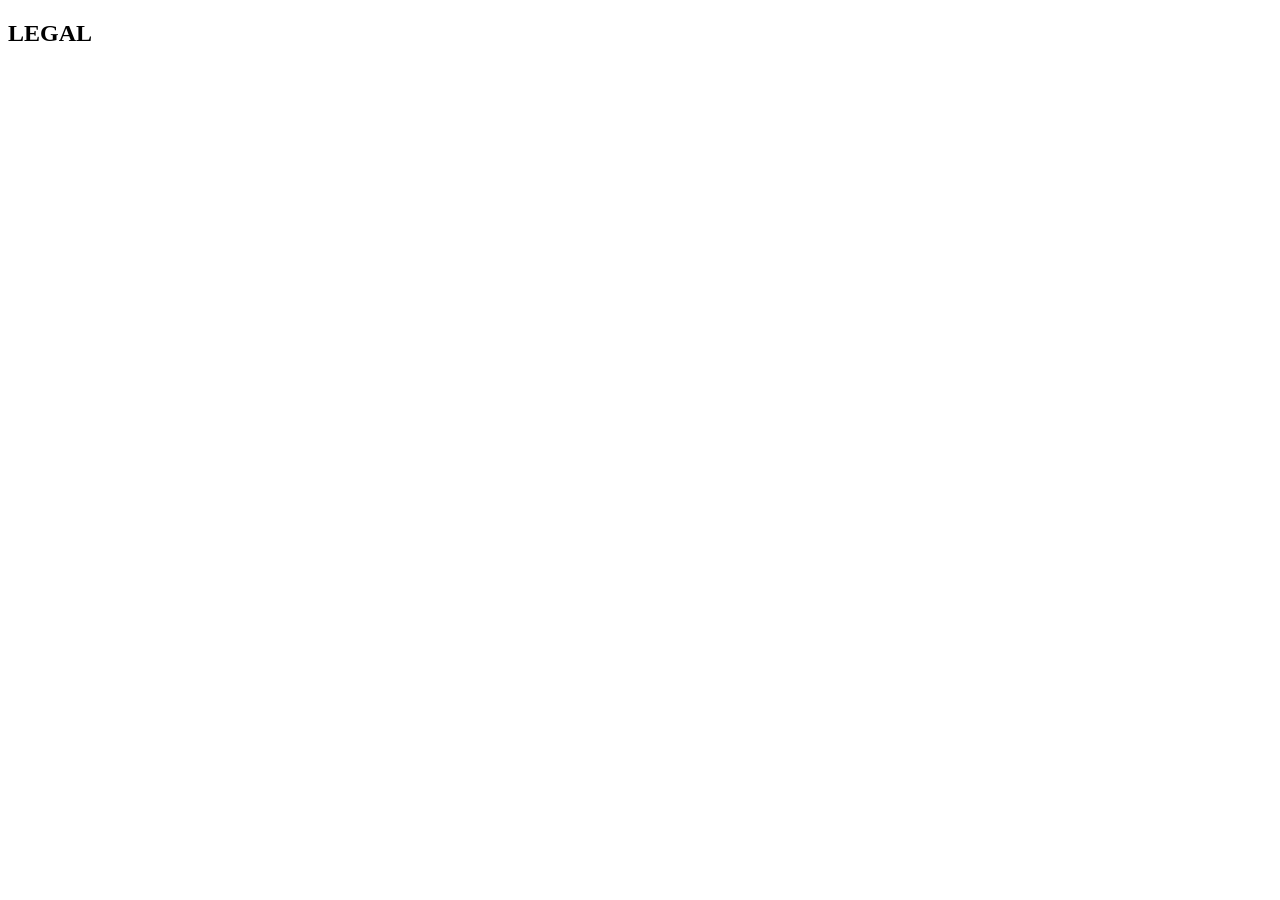
==== policy.html @ d1d18711 "Change the meta og:image property to see if that fixes the Google Search image." ====
<!DOCTYPE html>
<html>
    <head>
        
        <meta name="viewport" content="width=device-width, initial-scale=1.0" charset="UTF-8">
        <!-- Meta-Tag for the page title -->
        <title>Privacy Policy</title>

        <!-- META  -->
        <meta charset='UTF-8'>
        <meta name="description" content="Isaac Ward offers one-on-one financial services to make sure your money goes the extra mile.">
        <meta name="robots" content="index, follow">
        <meta name="author" content="Streight Digital Solutions">
        <meta property="og:description" content="Isaac Ward offers one-on-one financial services to make sure your money goes the extra mile."/>
        <meta property="og:url" content="https://whatsapp.com"/>
        <meta property="og:image" href="images/favicon.png"/>
        <meta http-equiv="cache-control" content="no-cache">
        <meta http-equiv='expires' content='0'>
        <meta http-equiv='pragma' content='no-cache'>

        <!-- LINKS  -->
        <link rel="icon" type="image/png" href="images/favicon.png"/>
        <link rel="stylesheet" href="style.css">
        <link rel="preconnect" href="https://fonts.googleapis.com">
        <link rel="preconnect" href="https://fonts.gstatic.com" crossorigin>
        <link href="https://fonts.googleapis.com/css?family=Poiret+One" rel="stylesheet">

    </head>

    <!-- GOOGLE ANALYTICS -->
    <script async src="https://www.googletagmanager.com/gtag/js?id=G-CSK3P26JNR"></script>
    <script>
    window.dataLayer = window.dataLayer || [];
    function gtag(){dataLayer.push(arguments);}
    gtag('js', new Date());

    gtag('config', 'G-CSK3P26JNR');
    </script>

     <body>
        <section class="privacy-section">
            <h2>LEGAL</h2>
            <div class="uc-privacy-policy"></div>   
        </section>
     </body>

     <!-- SCRIPTS  -->
    <script src="script.js" type="text/javascript"></script>
    <script src="https://web3forms.com/client/script.js" async defer></script>
    <script id="usercentrics-ppg" privacy-policy-id="e644c411-3171-4e17-8e63-ec2cafd446d4" data-language="en" src="https://policygenerator.usercentrics.eu/api/privacy-policy"></script>

</html>
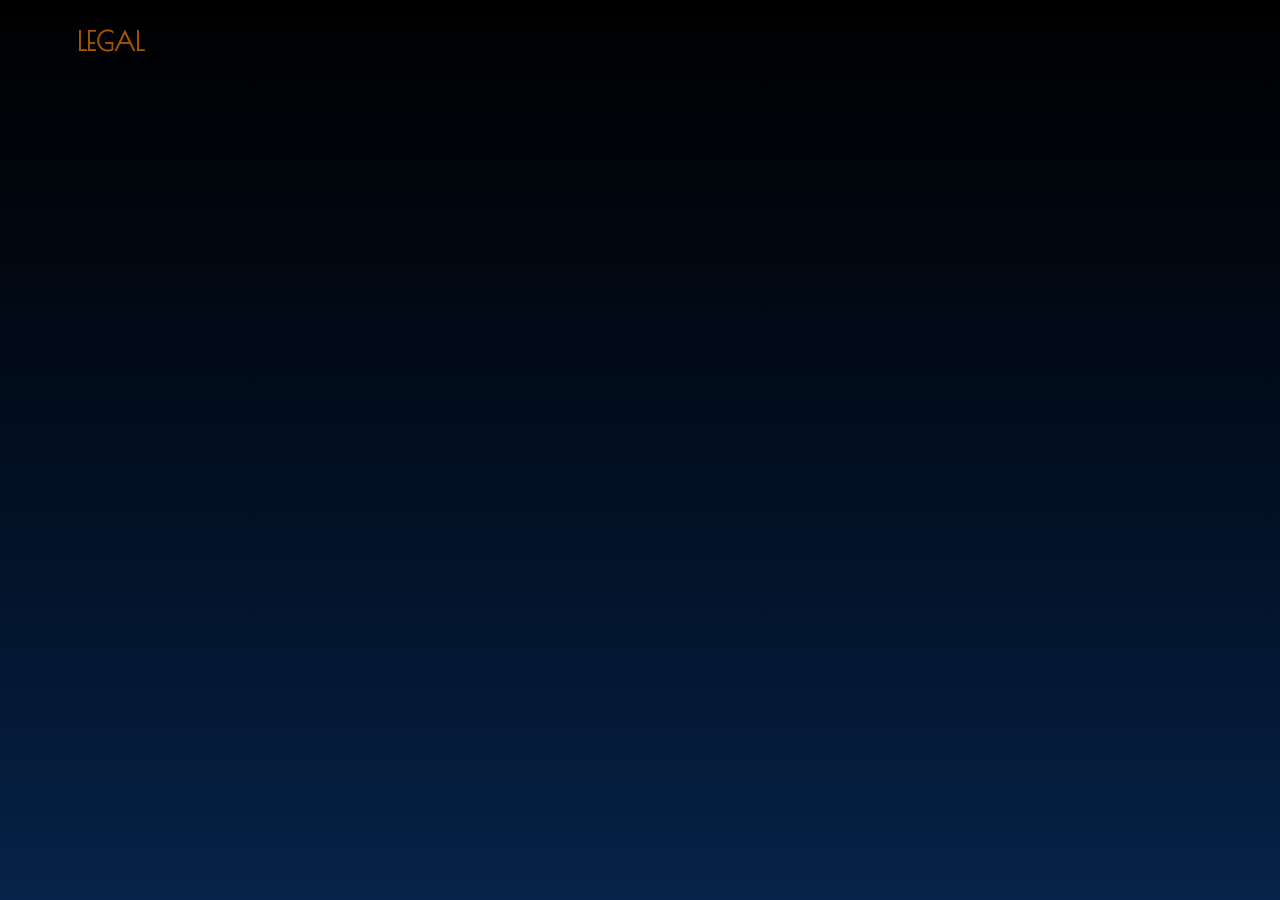
==== commit 039591da: "Further formatting of favicon." ====
--- a/policy.html
+++ b/policy.html
@@ -13,13 +13,13 @@
         <meta name="author" content="Streight Digital Solutions">
         <meta property="og:description" content="Isaac Ward offers one-on-one financial services to make sure your money goes the extra mile."/>
         <meta property="og:url" content="https://whatsapp.com"/>
-        <meta property="og:image" href="images/favicon.png"/>
+        <meta property="og:image" href="images/favicon2.png"/>
         <meta http-equiv="cache-control" content="no-cache">
         <meta http-equiv='expires' content='0'>
         <meta http-equiv='pragma' content='no-cache'>
 
         <!-- LINKS  -->
-        <link rel="icon" type="image/png" href="images/favicon.png"/>
+        <link rel="icon" type="image/png" href="images/favicon2.png"/>
         <link rel="stylesheet" href="style.css">
         <link rel="preconnect" href="https://fonts.googleapis.com">
         <link rel="preconnect" href="https://fonts.gstatic.com" crossorigin>
--- a/style.css
+++ b/style.css
@@ -0,0 +1,996 @@
+/*----------------------------------------------------------------------------------------------------------------*/
+/*--------------------------------------------   ROOT STYLES  ----------------------------------------------------*/
+/*----------------------------------------------------------------------------------------------------------------*/
+
+:root{
+  --primary-color--: #001d44d7;
+  --primary-color-transparent--: #00111158;
+  --secondary-color--:#00326adb;
+  --tertiary-color--: #a75600;
+  --tertiary-color-transparent--:#a756007d;
+
+  --primary-font-color--:#ffffff;
+  --secondary-font-color--: #a75600;
+
+  --primary-hover-color--:#018f7a;
+  
+  --primary-font--: "Poiret One", sans-serif;
+  --secondary-font--:"Fira Sans", sans-serif;
+}
+
+/* RESOURCE: https://stackoverflow.com/questions/2869212/css3-gradient-background-set-on-body-doesnt-stretch-but-instead-repeats */
+body,html{
+    width: 100%;
+    height: 100%;
+    background: linear-gradient(#000000,#001d44d7);
+    background-attachment: fixed;
+    background-repeat: no-repeat;
+    padding:0;
+    margin:0;
+    scroll-behavior: smooth;
+    
+}
+.branding{
+    margin-top:12vw;
+    h1{
+        font-family: var(--primary-font--);
+        font-size: 7vw;
+        margin: auto 0;
+        justify-content: center;
+        animation: fadeup 2s;
+    }
+    h2{
+        font-size: 4vw;
+        animation: fadeup 2s;
+        margin:0;
+    }
+    position: absolute;
+    display:flex;
+    
+}
+a{
+    text-decoration: none;
+    color: #48a3e4;
+}
+.heading{
+    justify-content: center;
+    align-items: center;
+    margin: auto 10vw;
+}
+.logo{
+    position: relative;
+    top:3vw;
+    left:4vw;
+    height: 20vw;
+    width: 20vw;
+    margin:1vw;
+    animation: fadeup 2s;
+    z-index: 0;
+}
+.main-background-image{
+    margin:0;
+    padding:0;
+    width: 100%;
+    height: 100%;
+    z-index:-1;
+}
+
+.divider{
+    width:100%;
+}
+
+/* TEXT & HEADINGS */
+h1{
+    color: var(--primary-font-color--);
+    font-family: var(--primary-font--);
+    font-size: 4vw;
+}
+
+h2{
+    color: var(--secondary-font-color--);
+    font-size: 2vw;
+    font-family: var(--primary-font--);
+}
+
+p{
+    color: var(--primary-font-color--);
+    font-family: var(--primary-font--);
+    font-size: 2vw;
+}
+
+.slogan{
+    font-family: var(--primary-font--);
+    color: var(--primary-font-color--);
+    font-size: 6vw;
+    animation: fadeup 5s;
+    animation-trigger: view();
+}
+
+/*----------------------------------------------------------------------------------------------------------------*/
+/*--------------------------------------------   SECTIONS  ----------------------------------------------------*/
+/*----------------------------------------------------------------------------------------------------------------*/
+
+/* HERO SECTION */
+.hero-section{
+    margin:0;
+    display: block;
+    justify-content: center;
+    text-align: center;
+}
+
+.hero-content-box{
+    position: absolute;
+    margin:80% 2% 0% 50%;
+}
+
+/* RESOURCES: https://developer.mozilla.org/en-US/docs/Web/CSS/Guides/Animation_triggers/Using_scroll-triggered_animations */
+.hero-message-box{
+    font-family: var(--primary-font--);
+    color: var(--primary-font-color--);
+    z-index: 0;
+    padding:1vw;
+    background-color: var(--primary-color--);
+    animation: fadeup 5s forwards;
+    timeline-trigger-name: --t;
+    timeline-trigger-source: view();
+    animation-trigger: --t play-once;
+
+}
+
+.hero-message{
+    padding:1vw;
+    border: solid 0.5vw #a75600;
+}
+
+.cta-buttons{
+    position: absolute;
+    display: block;
+    z-index: 0;
+    margin:125% 2% 0% 57%;
+    animation: fadeup 5s forwards;
+    timeline-trigger-name: --t;
+    timeline-trigger-source: view();
+    animation-trigger: --t play-once;
+}
+
+.cta-button{
+    a{
+        text-decoration: none;
+        color: var(--primary-font-color--);
+    }
+    padding:4vw;
+    margin:1vw;
+    font-family: var(--primary-font--);
+    font-size: 2vw;
+    border-radius: 1vw;
+    border:none;
+    padding:1vw;
+    background-color: var(--primary-color--);
+    color: var(--primary-font-color--);
+    &:hover{
+        background-color: var(--tertiary-color--);
+
+    }
+}
+
+.cta-button2{
+    a{
+        text-decoration: none;
+        color: var(--primary-font-color--);
+    }
+    padding:4vw;
+    
+    font-family: var(--primary-font--);
+    font-size: 2vw;
+    border-radius: 1vw;
+    border:none;
+    padding:1vw;
+    background-color: var(--tertiary-color--);
+    color: var(--primary-font-color--);
+    &:hover{
+        background-color: var(--primary-color--);
+    }
+}
+
+
+/* ABOUT SECTION */
+section{
+    display: flex;
+    text-align: center;
+    margin:5vw;
+}
+
+.about-text{
+    text-align: left;
+    padding-right:2vw;
+    animation: fadeup 5s forwards;
+    timeline-trigger-name: --t;
+    timeline-trigger-source: view();
+    animation-trigger: --t play-once;
+}
+
+.text{
+    a{
+        text-decoration: none;
+        color: #48a3e4;
+    }
+    text-align: left;
+    animation: fadeup 5s forwards;
+    timeline-trigger-name: --t;
+    timeline-trigger-source: view();
+    animation-trigger: --t play-once;
+}
+
+.profile-photo{
+    margin:0vw 5vw;
+    height:fit-content;
+    width: 30vw;
+    filter: drop-shadow(0 0 0.75rem var(--primary-color--));
+    animation: fadeup 5s forwards;
+    timeline-trigger-name: --t;
+    timeline-trigger-source: view();
+    animation-trigger: --t play-once;
+}
+
+.image-left{
+    padding:4vw 4vw;
+    display: flex;
+    height:50%;
+    width: 20%;
+    border-radius:9vw;
+}
+/* PROCESS SECTION */
+.process-section{
+    margin:5vw;
+    text-align: left;
+    animation: fadeup 5s forwards;
+    timeline-trigger-name: --t;
+    timeline-trigger-source: view();
+    animation-trigger: --t play-once;
+}
+.process-grid{
+    h1{
+        margin: 0;
+    }
+    p{
+        justify-content: right;
+    }
+    justify-content: right;
+    display:grid;
+    grid-template-columns: repeat(auto-fill, minmax(25%, 0.9fr));
+}
+.process-card{
+    align-items: center;
+    text-align: center;
+    margin:1vw;
+}
+.step{
+    display: block;
+    margin: 0 auto;
+    width: 5vw;
+}
+.arrow{
+    height: 8vw;
+    margin:auto;
+}
+/* SERVICES SECTION */
+.services-section{
+    display: flex;
+    text-align: center;
+    margin:5vw;
+}
+
+.services-text{
+    text-align: left;
+    padding-right:2vw;
+    animation: fadeup 5s forwards;
+    timeline-trigger-name: --t;
+    timeline-trigger-source: view();
+    animation-trigger: --t play-once;
+}
+.service-cards{
+    margin: 2vw auto;
+    padding:0;
+    justify-content: center;
+    display: grid;
+    grid-gap:0;
+    grid-template-columns: repeat(auto-fill, minmax(30%, 0.9fr));
+    
+}
+
+/* Sources:https://stackoverflow.com/questions/2027657/overlapping-elements-in-css  and https://www.youtube.com/watch?v=bhzBhbOJ5OE*/
+.service-card{
+    margin: 2vw;
+    justify-content: center;
+    position: relative;
+    width:25vw;
+    height: 25vw;
+    align-items: center;
+    
+    &:hover{
+        .coin-front{
+            transition: transform 1.5s ease-in-out;
+            transform: rotateY(-180deg);
+        }
+        .coin-back{
+            transition: transform 1.5s ease-in-out;
+            transform: rotateY(-0deg);
+        }
+    }
+
+    .coin-front{
+        position:absolute;
+        backface-visibility: hidden;
+        height:100%;
+        z-index: 1;
+        animation: glow 2s;
+    }
+
+    .coin-back{
+        position:absolute;
+        height:100%;
+        z-index: 0;
+        transform:rotateY(180deg);
+        backface-visibility: hidden;
+    }
+}
+/* CALL TO ACTION SECTION */
+
+.cta-text{
+    text-align: center;
+    padding-right:2vw;
+    background-color: var(--primary-color-transparent--);
+    border-radius: 5vw;
+    padding: 4vw;
+    animation: fadeup 5s forwards;
+    timeline-trigger-name: --t;
+    timeline-trigger-source: view();
+    animation-trigger: --t play-once;
+    
+}
+
+/* CONTACT SECTION */
+.popup-contact-form{
+  visibility: hidden;
+  position: absolute;
+  justify-content: center;
+  margin:390% 25%;
+  width: 50vw;
+  height: 40vw;
+  text-align: center;
+  border-radius:5vw;
+  color: var(--primary-color--);
+  background-color: #071624e9;
+  z-index: 2;
+  animation: fadeup 4s;
+
+  h1{
+    font-family: var(--primary-font--);
+    color: var(--primary-font-color--);
+    font-size: 2vw;
+  }
+
+  textarea,input{
+    color: var(--primary-font-color--);
+    background-color: var(--primary-color--);
+    border-radius:2vw;
+    font-family: var(--primary-font--);
+    font-size: 5vw;
+    width:40vw;
+    height: 2vw;
+  }
+  button{
+    font-family: var(--primary-font--);
+    font-size:2vw;
+    color: var(--primary-font-color--);
+    background-color: var(--primary-color--);
+    border-radius:5vw;
+    margin-top:2vw;
+    margin-bottom:1vw;
+    &:hover{
+        color: var(--primary-font-color--);
+        background-color: var(--tertiary-color--);
+    }
+  }
+}
+.close-button{
+    margin-left:90%;
+}
+
+footer{
+    display:flex;
+    margin:2vw auto;
+    padding:1vw 0;
+    justify-content: center;
+    width:100%;
+    border-top-left-radius: 2vw;
+    border-top-right-radius: 2vw;
+    text-align: center;
+    position:relative;
+    background-color: #0000006a;
+}
+.footer-left{
+    width:30%;
+    margin: auto;
+}
+.footer-center{
+    width:30%;
+    margin: auto;
+}
+.footer-right{
+    width:30%;
+    margin: auto 2vw;
+    text-align: right;
+    align-items: right;
+}
+.badge{
+    height:3vw;
+}
+/*----------------------------------------------------------------------------------------------------------------*/
+/*--------------------------------------------   PRIVACY POLICY  -------------------------------------------------*/
+/*----------------------------------------------------------------------------------------------------------------*/
+.privacy-section{
+    margin:0;
+    padding:0;
+    h2{
+        margin:2vw 6vw;
+        text-align: left;
+    }
+}
+.uc-privacy-policy{
+    .privacy-meta-text{
+        margin:0vw 4vw;
+    }
+    .privacy-table td {
+        text-align: left;
+        justify-content: center;
+        height: fit-content;
+        width: fit-content;
+    }
+    .privacy-content{
+        width: 95%;
+    }
+    .privacy-title{
+        font-size: 5vw;
+        animation: fadeup 1s;
+    }
+    section,.privacy-section.gap-large{
+        margin:0vw 4vw;
+        animation: fadeup 1s;
+        
+    }
+    height: fit-content;
+    .uc-privacy-container,
+    .privacy-table-container{
+    width:100%;
+
+    }
+    .privacy-table-container{
+    margin:2vw;
+    width: fit-content;
+    }
+    .uc-privacy-container{
+        border-radius: 5vw;
+    }
+    h1{
+        font-size: 5vw;
+        text-align: center;
+        margin: 4vw 0vw;
+    }
+    h2{
+    font-size: 4vw;
+    }
+    h3{
+    font-size: 3vw;
+    }
+    h4{
+    font-size: 2vw;
+    }
+    
+    p,li.privacy-list-item,li.privacy-list-item strong,.privacy-text{
+    font-size: 1.5vw;
+    }
+    .privacy-table th:nth-child(3), .privacy-table td:nth-child(3), .privacy-table th:nth-child(4), .privacy-table td:nth-child(4){
+    width: fit-content;
+    }
+    .privacy-table th{
+    width:fit-content;
+    color:var(--primary-color--)
+
+    }
+  h1,p,ul,h2,h3,h4,li,th,td,tr,.privacy-table a{
+    text-align: left;
+    margin:0 2vw;
+    font-family: var(--primary-font--);
+    color: var(--primary-font-color--);
+    text-decoration: none;
+  }
+  .privacy-table a{
+    margin:0;
+    font-size: 0.7vw;
+  }
+
+  td,tr,th{
+    background-color: var(--primary-color--);
+    color: var(--primary-font-color---);
+    width: fit-content;
+    padding:0;
+  }
+  .privacy-table th, .privacy-table td{
+    color: var(--primary-font-color---);
+    padding-left:0.2vw;
+    width: fit-content;
+    font-size: 1.4vw;
+  }
+  strong,span{
+    color: var(--primary-font-color--);
+    font-size: 1vw;
+    padding:0;
+  }
+  .privacy-table{
+    color:var(--primary-font-color---);
+    background-color: #000000;
+    
+  }
+  .privacy-table thead th {
+    color:var(--primary-font-color--);
+    width:fit-content;
+  }
+  li,.privacy-list-item{
+    font-size: 1vw;
+    padding:0;
+    margin:0;
+    width: fit-content;
+  }
+  font-family: var(--primary-font--);
+  font: var(--primary-font-color--);
+  position: relative;
+  z-index: 1;
+
+  .privacy-footer{
+    margin-left: 5vw;
+  }
+  .privacy-meta-group,.privacy-meta-link{
+    font-size: 1vw;
+    font-family: var(--primary-font--);
+    color:var(--primary-font-color--);
+  }
+  .privacy-meta-group strong,.privacy-meta-group span{
+    font-size: 1vw;
+    color:var(--primary-font-color--);
+  }
+}
+
+
+
+/*----------------------------------------------------------------------------------------------------------------*/
+/*--------------------------------------------   SCREEN SIZES  ---------------------------------------------------*/
+/*----------------------------------------------------------------------------------------------------------------*/
+
+
+/*-----------------------------------*/
+/*----- 7680 X 4320 (8K Displays) ---*/
+/*-----------------------------------*/
+
+@media screen and (max-width: 7680px) {
+  body{
+    max-width: 7680px;
+  }
+}
+
+/*-----------------------------------*/
+/*--- 3840 X 2160 (4K Displays) -----*/
+/*-----------------------------------*/
+
+@media screen and (max-width: 3840px) {
+  body{
+    max-width: 3840px;
+  }
+    .cta-button2{ 
+        margin:2vw;
+    }  
+}
+
+/*-----------------------------------*/
+/*-- 2560 X 1440 (2K/QHD Displays) --*/
+/*-----------------------------------*/
+
+@media screen and (max-width: 2560px) {
+  body,html{
+    max-width: 2560px;
+  }
+
+}
+
+/*-----------------------------------*/
+/*- 1920 X 1080 (Full HD Displays) --*/
+/*-----------------------------------*/
+
+@media screen and (max-width: 1920px) {
+  body,html{
+    max-width: 1920px;
+  }
+}
+
+
+/*-----------------------------------*/
+/*----- 1280 X 720 (HD Displays) ----*/
+/*-----------------------------------*/
+
+@media screen and (max-width: 1280px) {
+  body,html{
+    max-width: 1280px;
+  }
+}
+
+
+/*-----------------------------------*/
+/*----- 640 X 480 (SD Displays) -----*/
+/*-----------------------------------*/
+
+@media screen and (max-width: 640px) {
+  body,html{
+    max-width: 640px;
+  }
+}
+
+/*------------------------------------*/
+/*----------- Phone Displays ---------*/
+/*------------------------------------*/
+
+@media screen and (max-width: 600px) {
+
+  body,html{
+    max-width: 600px;
+  }
+  .divider{
+    width:100%;
+  }
+  .branding{
+    h1{
+        font-size: 10vw;
+        margin-top: 4vw;
+   
+    }
+    h2{
+        font-size: 5vw;
+        margin:0;
+    }
+    position: absolute;
+    display:flex;
+    
+}
+.heading{
+    justify-content: center;
+    align-items: center;
+    margin: auto 6vw;
+}
+
+  /* TEXT & HEADINGS */
+    h1{
+        font-size: 8vw;
+    }
+
+    h2{
+        font-size: 4vw;
+    }
+
+    p{
+        font-size: 5vw;
+    }
+
+    .slogan{
+        font-size: 8vw;
+       
+    }
+    .cta-buttons{
+        margin:139% 3% 0% 50%;
+    }
+    .cta-button,.cta-button2{
+        font-size: 6vw;
+    }
+    .cta-button2{
+        align-self: center;
+        margin:2vw;
+    }
+    .about-section{
+        display:block;
+    }
+    .profile-photo{
+        height:80vw;
+        width:80vw;
+        display:block;
+        margin: 0vw auto;
+    }
+    .service-cards{
+        grid-template-columns: repeat(auto-fill, minmax(100%, 0.4fr));
+        
+    }
+    .service-card{
+        width: 80vw;
+        height: 80vw;
+        margin:5vw 2vw;
+
+        justify-content: center;
+        text-align: left;
+    }
+    .coin-front,.coin-back{
+        width: 80vw;
+        padding: 0;
+        margin:0;
+    }
+    .process-section{
+    margin:5vw;
+    text-align: left;
+    animation: fadeup 2s;
+    }
+    .process-grid{
+        h1{
+            margin: 0;
+        }
+        p{
+            justify-content: right;
+        }
+        justify-content: right;
+        display:grid;
+        grid-template-columns: repeat(auto-fill, minmax(60%, 1fr));
+    }
+    .process-card{
+        align-items: center;
+        text-align: center;
+        margin:1vw;
+    }
+    .step{
+        display: block;
+        margin: 0 auto;
+        width: 15vw;
+    }
+    .arrow{
+        height: 8vw;
+        margin:auto;
+    }
+ 
+    /* CONTACT SECTION */
+    .popup-contact-form{
+        margin:1270% 6.5%;
+        width: 87vw;
+        height: 128vw;
+        .form-headings{
+            margin:10vw;
+            font-size: 8vw;
+            margin: 0;
+        }
+
+        textarea,input{
+            width:60vw;
+            height:10vw;
+            margin: 2vw;
+        }
+        button{
+            margin-bottom:4vw;
+            font-size:5vw;
+        }
+    }
+    /*----------------------------------------------------------------------------------------------------------------*/
+    /*--------------------------------------------   PRIVACY POLICY  -------------------------------------------------*/
+    /*----------------------------------------------------------------------------------------------------------------*/
+    .privacy-section{
+        margin:0;
+        padding:0;
+        h2{
+            margin:2vw 6vw;
+            text-align: left;
+        }
+    }
+    .uc-privacy-container.privacy-wrapper{
+        padding:0;
+    }
+    
+    .uc-privacy-policy{
+        .privacy-meta-text{
+            margin:0vw 2vw;
+        }
+        .privacy-table td {
+            text-align: left;
+            justify-content: center;
+            height: fit-content;
+            width: fit-content;
+        }
+        .privacy-content{
+            width: 95%;
+        }
+        .privacy-title{
+            font-size: 6vw;
+            animation: fadeup 1s;
+        }
+        section,.privacy-section.gap-large{
+            margin:0vw 4vw;
+            animation: fadeup 1s;
+            
+        }
+        height: fit-content;
+        .uc-privacy-container,
+        .privacy-table-container{
+        width:100%;
+
+        }
+        .privacy-table-container{
+        margin:2vw;
+        width: fit-content;
+        }
+        .uc-privacy-container{
+            border-radius: 5vw;
+        }
+        h1{
+            font-size: 5vw;
+            text-align: center;
+            margin: 4vw 0vw;
+        }
+        h2{
+        font-size: 4vw;
+        }
+        h3{
+        font-size: 4vw;
+        }
+        h4{
+        font-size: 4vw;
+        }
+
+        p,li.privacy-list-item,li.privacy-list-item strong,.privacy-text{
+        font-size: 4vw;
+        }
+        .privacy-table th:nth-child(3), .privacy-table td:nth-child(3), .privacy-table th:nth-child(4), .privacy-table td:nth-child(4){
+        width: fit-content;
+        }
+        .privacy-table th{
+        width:fit-content;
+        color:var(--primary-color--)
+
+        }
+        h1,p,ul,h2,h3,h4,li,th,td,tr,.privacy-table a{
+        text-align: left;
+        margin:0 2vw;
+        font-family: var(--primary-font--);
+        color: var(--primary-font-color--);
+        text-decoration: none;
+        }
+        .privacy-table a{
+        margin:0;
+        font-size: 2vw;
+        }
+
+        td,tr,th{
+        background-color: var(--primary-color--);
+        color: var(--primary-font-color---);
+        width: fit-content;
+        padding:0;
+        }
+
+        .privacy-table th, .privacy-table td{
+            line-height: 1.4;
+        }
+        .privacy-table th, .privacy-table td{
+        color: var(--primary-font-color---);
+        padding-left:0.2vw;
+        width: fit-content;
+        font-size: 2vw;
+        }
+        strong,span{
+        color: var(--primary-font-color--);
+        font-size: 1vw;
+        padding:0;
+        }
+        .privacy-table{
+        color:var(--primary-font-color---);
+        background-color: #000000;
+
+        }
+        .privacy-table thead th {
+        color:var(--primary-font-color--);
+        width:fit-content;
+        }
+        li,.privacy-list-item{
+        font-size: 1vw;
+        padding:0;
+        margin:0;
+        width: fit-content;
+        }
+        font-family: var(--primary-font--);
+        font: var(--primary-font-color--);
+        position: relative;
+        z-index: 1;
+
+        .privacy-footer{
+        margin-left: 5vw;
+        }
+        .privacy-meta-group,.privacy-meta-link{
+        font-size: 1vw;
+        font-family: var(--primary-font--);
+        color:var(--primary-font-color--);
+        }
+        .privacy-meta-group strong,.privacy-meta-group span{
+        font-size: 3vw;
+        color:var(--primary-font-color--);
+        }
+    }
+    footer{
+        display: block;
+    }
+    .footer-left{
+        width:100%;
+        margin: auto;
+        display: block;
+    }
+    .footer-center{
+        width:100%;
+        margin: auto;
+        display: block;
+    }
+    .footer-right{
+        width:100%;
+        margin: auto;
+        text-align: center;
+        display: block;
+    }
+    .badge{
+        height:8vw;
+    }
+}
+/*----------------------------------------------------------------------------------------------------------------*/
+/*-------------------------------------   ANIMATIONS / TRANSITIONS  ----------------------------------------------*/
+/*----------------------------------------------------------------------------------------------------------------*/
+
+/* RESOURCES: https://www.youtube.com/watch?v=UmzFk68Bwdk */
+@keyframes glow {
+  from {
+    text-shadow: 0 0 10px var(--tertiary-color--), 0 0 20px var(--tertiary-color--), 0 0 30px var(--tertiary-color--), 0 0 40px var(--tertiary-color--), 0 0 50px var(--tertiary-color--), 0 0 3vw var(--tertiary-color--), 0 0 4vw var(--tertiary-color--);
+    filter: drop-shadow(0 0 0rem var(--tertiary-color--));
+  }
+  
+  to {
+    text-shadow: 0 0 20px var(--primary-color--), 0 0 30px var(--primary-color--) 0 0 40px var(--primary-color--) 0 0 50px var(--primary-color--) 0 0 60px var(--primary-color--) 0 0 70px var(--primary-color--) 0 0 80px var(--primary-color--);
+    filter: drop-shadow(0 0 20rem var(--primary-color--));
+  }
+}
+
+@keyframes flip-over {
+  0% {
+    transform: scale(0,1);
+  }
+
+  100% {
+    transform: scale(0.9,1);
+  }
+
+}
+
+@keyframes fade-in {
+  0% {
+    opacity: 0;
+  }
+  100% {
+    opacity: 1;
+  }
+
+}
+
+@keyframes fadeup {
+  from {
+    transform: translateY(100%); 
+    opacity: 0;
+  }
+  to {
+    opacity:1;
+  }
+}
+
+@keyframes slide-up {
+  from {
+    opacity: 0;
+  }
+  to {
+   transform: translateY(10vw); 
+    opacity: 1;
+  }
+
+}
